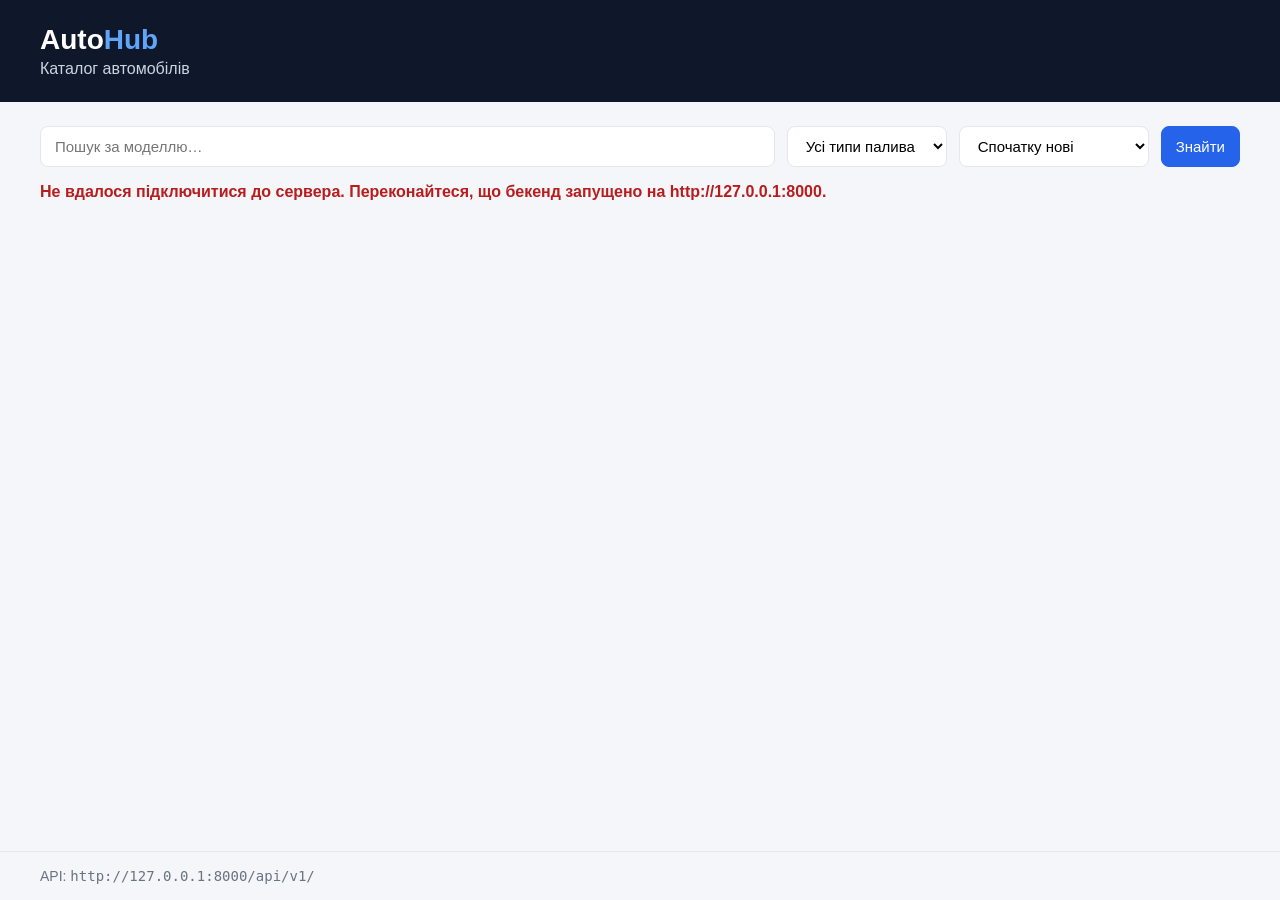
==== index.html @ 19eb86f6 "feat: initial frontend setup with car catalog view" ====
<!DOCTYPE html>
<html lang="uk">
<head>
    <meta charset="UTF-8">
    <meta name="viewport" content="width=device-width, initial-scale=1.0">
    <title>AutoHub — Каталог автомобілів</title>
    <link rel="stylesheet" href="style.css">
</head>
<body>
    <header class="header">
        <div class="container">
            <h1 class="logo">Auto<span>Hub</span></h1>
            <p class="tagline">Каталог автомобілів</p>
        </div>
    </header>

    <main class="container">
        <form id="filters" class="filters">
            <input id="search" type="search" placeholder="Пошук за моделлю…" aria-label="Пошук за моделлю">
            <select id="fuelType" aria-label="Тип палива">
                <option value="">Усі типи палива</option>
                <option value="petrol">Бензин</option>
                <option value="diesel">Дизель</option>
                <option value="electric">Електро</option>
                <option value="hybrid">Гібрид</option>
            </select>
            <select id="sort" aria-label="Сортування">
                <option value="">Спочатку нові</option>
                <option value="price_asc">Ціна: за зростанням</option>
                <option value="price_desc">Ціна: за спаданням</option>
                <option value="year_desc">Рік: новіші</option>
                <option value="mileage_asc">Пробіг: менший</option>
            </select>
            <button type="submit">Знайти</button>
        </form>

        <p id="status" class="status" role="status">Завантаження…</p>
        <section id="cars" class="cars-grid" aria-live="polite"></section>
    </main>

    <footer class="footer">
        <div class="container">API: <code>http://127.0.0.1:8000/api/v1/</code></div>
    </footer>

    <script src="app.js"></script>
</body>
</html>
---- style.css ----
:root {
    --bg: #f4f6fa;
    --surface: #ffffff;
    --text: #1f2937;
    --muted: #6b7280;
    --accent: #2563eb;
    --accent-dark: #1d4ed8;
    --border: #e5e7eb;
    --danger: #b91c1c;
    --radius: 12px;
}

* {
    box-sizing: border-box;
}

body {
    margin: 0;
    font-family: "Segoe UI", Roboto, Arial, sans-serif;
    background: var(--bg);
    color: var(--text);
    display: flex;
    flex-direction: column;
    min-height: 100vh;
}

main {
    flex: 1;
}

.container {
    width: min(1200px, 100% - 32px);
    margin: 0 auto;
}

.header {
    background: #0f172a;
    color: #fff;
    padding: 24px 0;
    margin-bottom: 24px;
}

.logo {
    margin: 0;
    font-size: 28px;
}

.logo span {
    color: #60a5fa;
}

.tagline {
    margin: 4px 0 0;
    color: #cbd5e1;
}

.filters {
    display: flex;
    flex-wrap: wrap;
    gap: 12px;
    margin-bottom: 16px;
}

.filters input,
.filters select,
.filters button {
    padding: 10px 14px;
    border: 1px solid var(--border);
    border-radius: 8px;
    font-size: 15px;
    background: var(--surface);
}

.filters input {
    flex: 1 1 240px;
}

.filters button {
    background: var(--accent);
    border-color: var(--accent);
    color: #fff;
    cursor: pointer;
}

.filters button:hover {
    background: var(--accent-dark);
}

.status {
    color: var(--muted);
    margin: 0 0 16px;
}

.status.error {
    color: var(--danger);
    font-weight: 600;
}

.cars-grid {
    display: grid;
    grid-template-columns: repeat(auto-fill, minmax(260px, 1fr));
    gap: 20px;
    padding-bottom: 32px;
}

.car-card {
    background: var(--surface);
    border: 1px solid var(--border);
    border-radius: var(--radius);
    overflow: hidden;
    display: flex;
    flex-direction: column;
    transition: transform 0.15s ease, box-shadow 0.15s ease;
}

.car-card:hover {
    transform: translateY(-3px);
    box-shadow: 0 10px 24px rgba(15, 23, 42, 0.08);
}

.car-image {
    height: 160px;
    background: linear-gradient(135deg, #1e3a8a, #3b82f6);
    display: flex;
    align-items: center;
    justify-content: center;
    color: #fff;
    font-size: 48px;
    font-weight: 700;
}

.car-image img {
    width: 100%;
    height: 100%;
    object-fit: cover;
}

.car-body {
    padding: 16px;
    display: flex;
    flex-direction: column;
    gap: 10px;
    flex: 1;
}

.car-title {
    margin: 0;
    font-size: 18px;
}

.car-brand {
    color: var(--muted);
    font-weight: 500;
}

.car-specs {
    display: flex;
    flex-wrap: wrap;
    gap: 6px;
    margin: 0;
    padding: 0;
    list-style: none;
}

.car-specs li {
    background: var(--bg);
    border-radius: 999px;
    padding: 4px 10px;
    font-size: 13px;
    color: var(--muted);
}

.car-price {
    margin-top: auto;
    font-size: 20px;
    font-weight: 700;
    color: var(--accent);
}

.footer {
    padding: 16px 0;
    color: var(--muted);
    font-size: 14px;
    border-top: 1px solid var(--border);
}
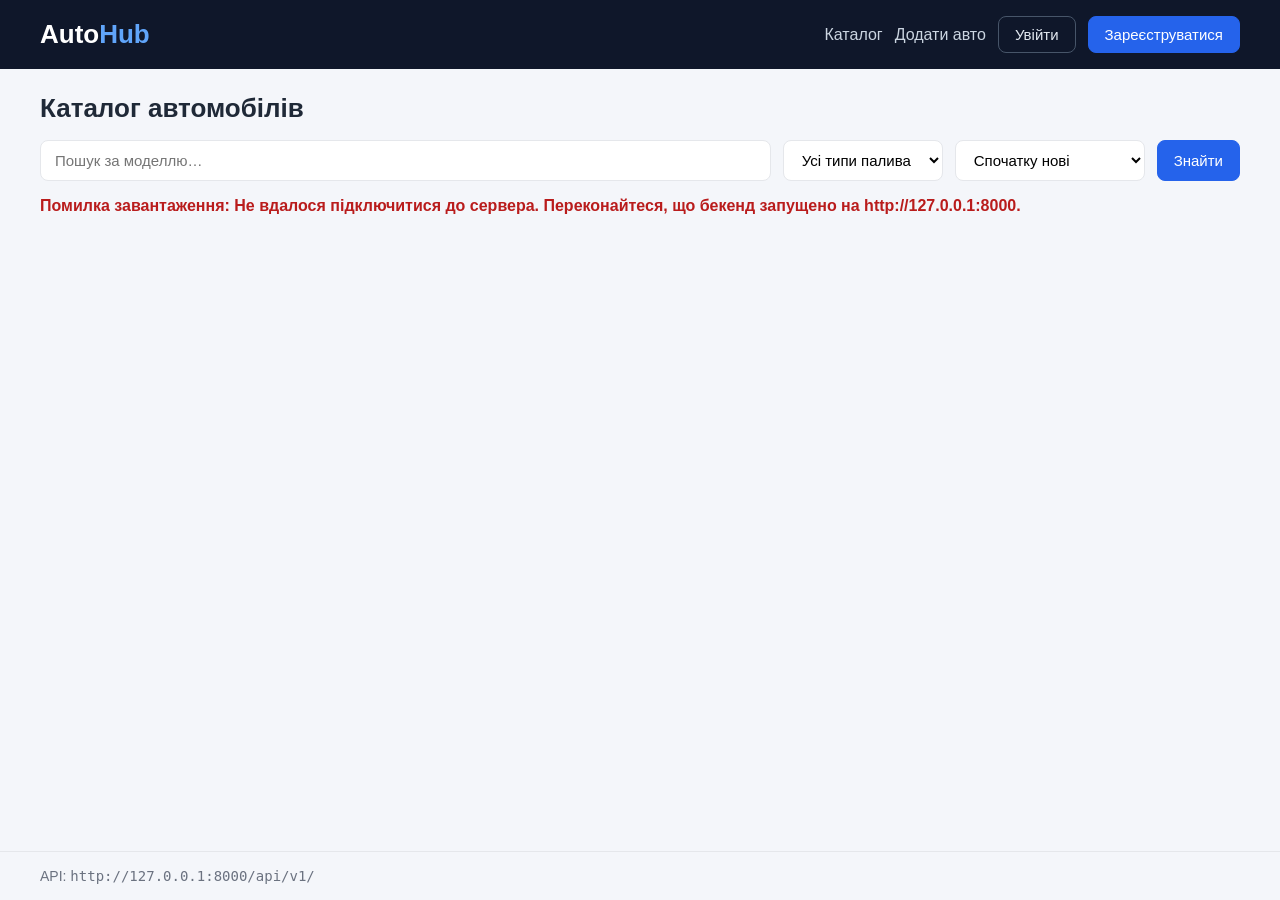
==== commit 522ef51c: "feat: add auth forms, dynamic navigation, and protected car creation" ====
--- a/index.html
+++ b/index.html
@@ -8,13 +8,15 @@
 </head>
 <body>
     <header class="header">
-        <div class="container">
-            <h1 class="logo">Auto<span>Hub</span></h1>
-            <p class="tagline">Каталог автомобілів</p>
+        <div class="container header-inner">
+            <a class="logo" href="index.html">Auto<span>Hub</span></a>
+            <nav id="nav" class="nav" aria-label="Основна навігація"></nav>
         </div>
     </header>
 
     <main class="container">
+        <h1 class="page-title">Каталог автомобілів</h1>
+
         <form id="filters" class="filters">
             <input id="search" type="search" placeholder="Пошук за моделлю…" aria-label="Пошук за моделлю">
             <select id="fuelType" aria-label="Тип палива">
@@ -31,7 +33,7 @@
                 <option value="year_desc">Рік: новіші</option>
                 <option value="mileage_asc">Пробіг: менший</option>
             </select>
-            <button type="submit">Знайти</button>
+            <button type="submit" class="button">Знайти</button>
         </form>
 
         <p id="status" class="status" role="status">Завантаження…</p>
@@ -42,6 +44,6 @@
         <div class="container">API: <code>http://127.0.0.1:8000/api/v1/</code></div>
     </footer>
 
-    <script src="app.js"></script>
+    <script type="module" src="app.js"></script>
 </body>
 </html>
--- a/style.css
+++ b/style.css
@@ -7,6 +7,9 @@
     --accent-dark: #1d4ed8;
     --border: #e5e7eb;
     --danger: #b91c1c;
+    --danger-bg: #fef2f2;
+    --success: #15803d;
+    --success-bg: #f0fdf4;
     --radius: 12px;
 }
 
@@ -26,6 +29,11 @@
 
 main {
     flex: 1;
+    padding-bottom: 32px;
+}
+
+a {
+    color: var(--accent);
 }
 
 .container {
@@ -36,22 +44,112 @@
 .header {
     background: #0f172a;
     color: #fff;
-    padding: 24px 0;
+    padding: 16px 0;
     margin-bottom: 24px;
 }
 
+.header-inner {
+    display: flex;
+    align-items: center;
+    justify-content: space-between;
+    flex-wrap: wrap;
+    gap: 12px;
+}
+
 .logo {
-    margin: 0;
-    font-size: 28px;
+    font-size: 26px;
+    font-weight: 700;
+    color: #fff;
+    text-decoration: none;
 }
 
 .logo span {
     color: #60a5fa;
 }
 
-.tagline {
-    margin: 4px 0 0;
+.nav {
+    display: flex;
+    align-items: center;
+    flex-wrap: wrap;
+    gap: 12px;
+}
+
+.nav-link {
     color: #cbd5e1;
+    text-decoration: none;
+    font-weight: 500;
+}
+
+.nav-link:hover {
+    color: #fff;
+}
+
+.nav-user {
+    color: #fff;
+    font-weight: 600;
+    padding-left: 12px;
+    border-left: 1px solid #334155;
+}
+
+.nav-user::before {
+    content: "👤 ";
+}
+
+.page-title {
+    margin: 0 0 16px;
+    font-size: 26px;
+}
+
+.button {
+    display: inline-flex;
+    align-items: center;
+    justify-content: center;
+    padding: 9px 16px;
+    border: 1px solid var(--accent);
+    border-radius: 8px;
+    background: var(--accent);
+    color: #fff;
+    font: inherit;
+    font-size: 15px;
+    text-decoration: none;
+    cursor: pointer;
+    transition: background 0.15s ease;
+}
+
+.button:hover {
+    background: var(--accent-dark);
+}
+
+.button:disabled {
+    opacity: 0.6;
+    cursor: not-allowed;
+}
+
+.button-ghost {
+    background: transparent;
+    border-color: #475569;
+    color: #e2e8f0;
+}
+
+.button-ghost:hover {
+    background: #1e293b;
+}
+
+.button-danger {
+    background: var(--surface);
+    border-color: #fecaca;
+    color: var(--danger);
+    padding: 6px 12px;
+    font-size: 14px;
+}
+
+.button-danger:hover {
+    background: var(--danger-bg);
+}
+
+.button-block {
+    width: 100%;
+    padding: 12px;
 }
 
 .filters {
@@ -62,8 +160,7 @@
 }
 
 .filters input,
-.filters select,
-.filters button {
+.filters select {
     padding: 10px 14px;
     border: 1px solid var(--border);
     border-radius: 8px;
@@ -75,17 +172,6 @@
     flex: 1 1 240px;
 }
 
-.filters button {
-    background: var(--accent);
-    border-color: var(--accent);
-    color: #fff;
-    cursor: pointer;
-}
-
-.filters button:hover {
-    background: var(--accent-dark);
-}
-
 .status {
     color: var(--muted);
     margin: 0 0 16px;
@@ -100,7 +186,6 @@
     display: grid;
     grid-template-columns: repeat(auto-fill, minmax(260px, 1fr));
     gap: 20px;
-    padding-bottom: 32px;
 }
 
 .car-card {
@@ -170,13 +255,126 @@
     color: var(--muted);
 }
 
+.car-footer {
+    margin-top: auto;
+    display: flex;
+    align-items: center;
+    justify-content: space-between;
+    gap: 8px;
+}
+
 .car-price {
-    margin-top: auto;
+    margin: 0;
     font-size: 20px;
     font-weight: 700;
     color: var(--accent);
 }
 
+.form-card {
+    max-width: 460px;
+    margin: 0 auto;
+    background: var(--surface);
+    border: 1px solid var(--border);
+    border-radius: var(--radius);
+    padding: 28px;
+}
+
+.form-card-wide {
+    max-width: 760px;
+}
+
+.form {
+    display: flex;
+    flex-direction: column;
+    gap: 16px;
+}
+
+.form-hint {
+    margin: -8px 0 16px;
+    color: var(--muted);
+}
+
+.form-footer {
+    margin: 16px 0 0;
+    text-align: center;
+    color: var(--muted);
+}
+
+.form-message:empty {
+    display: none;
+}
+
+.form-message {
+    padding: 10px 14px;
+    border-radius: 8px;
+    font-size: 14px;
+}
+
+.form-message.error {
+    background: var(--danger-bg);
+    color: var(--danger);
+}
+
+.form-message.success {
+    background: var(--success-bg);
+    color: var(--success);
+}
+
+.field {
+    display: flex;
+    flex-direction: column;
+    gap: 6px;
+    flex: 1 1 180px;
+    font-size: 14px;
+    font-weight: 500;
+}
+
+.field-row {
+    display: flex;
+    flex-wrap: wrap;
+    gap: 16px;
+}
+
+.field input,
+.field select,
+.field textarea {
+    padding: 10px 12px;
+    border: 1px solid var(--border);
+    border-radius: 8px;
+    font: inherit;
+    font-weight: 400;
+    background: var(--surface);
+}
+
+.field input:focus,
+.field select:focus,
+.field textarea:focus {
+    outline: 2px solid #bfdbfe;
+    border-color: var(--accent);
+}
+
+.field .invalid {
+    border-color: var(--danger);
+}
+
+.field-hint {
+    color: var(--muted);
+    font-weight: 400;
+}
+
+.field-error {
+    color: var(--danger);
+    font-weight: 400;
+}
+
+.field-error:empty {
+    display: none;
+}
+
+.required {
+    color: var(--danger);
+}
+
 .footer {
     padding: 16px 0;
     color: var(--muted);
